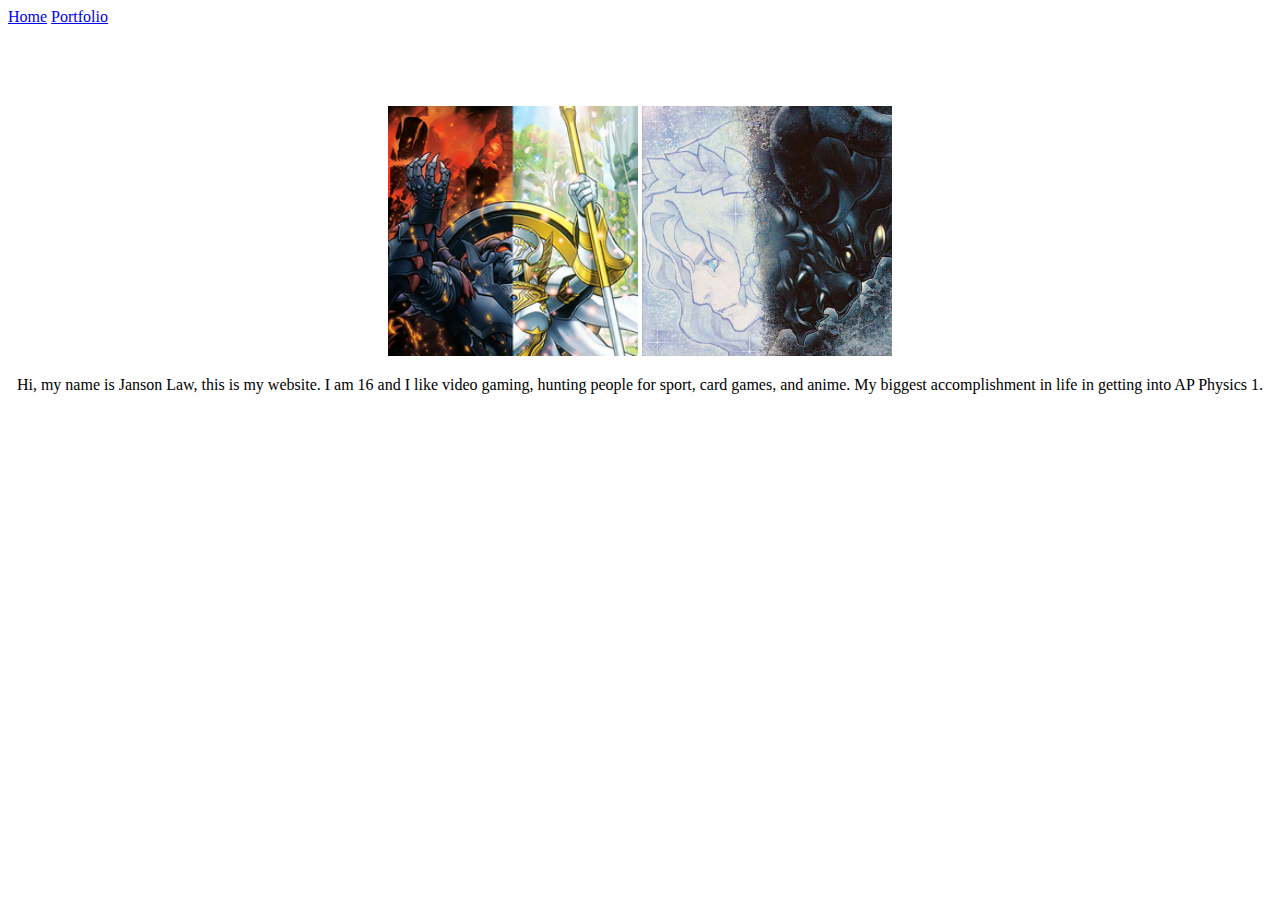
==== index.html @ d9f26e8d "My Second Commit" ====
<!doctype html>
<html lang="en">
<!-- The tags below specify the meta (browser data) and page title -->
  <head>
    <meta charset="utf-8">
    <title></title>
	<link href="style.css" rel="stylesheet" type="text/css">
  </head>
<!-- The tags below are what is displayed on the actual page -->
  <body>
    <a href="index.html">Home</a>
    <a href="portfolio/portfolio.html">Portfolio</a>
    <h1><font color="White">The Monarch's Burning Abyss</font></h1>
    <center><img src="images/Pantheism.jpg" height="250">
	<img src="images/Good and Evil.jpg" height="250"><br>
	<p>Hi, my name is Janson Law, this is my website. I am 16 and I like video gaming, hunting people for sport, card games, and anime. 
  My biggest accomplishment in life in getting into AP Physics 1.</p>
  </body>
</html>
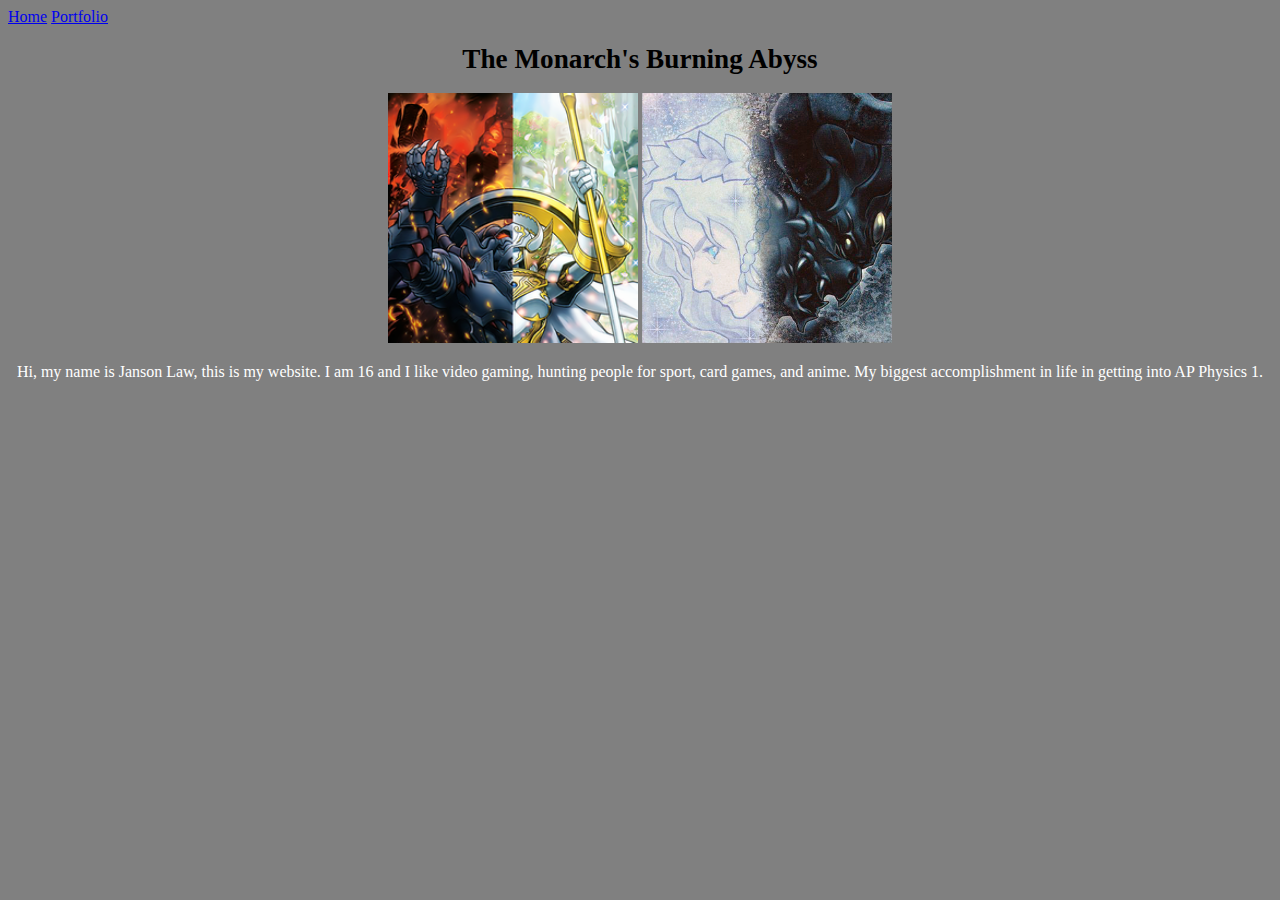
==== commit 04c5bf67: "Another Commit" ====
--- a/index.html
+++ b/index.html
@@ -1,18 +1,18 @@
 <!doctype html>
 <html lang="en">
-<!-- The tags below specify the meta (browser data) and page title -->
+
   <head>
     <meta charset="utf-8">
     <title></title>
 	<link href="style.css" rel="stylesheet" type="text/css">
   </head>
-<!-- The tags below are what is displayed on the actual page -->
+  
   <body>
     <a href="index.html">Home</a>
     <a href="portfolio/portfolio.html">Portfolio</a>
-    <h1><font color="White">The Monarch's Burning Abyss</font></h1>
+    <h1><font color="Black">The Monarch's Burning Abyss</font></h1>
     <center><img src="images/Pantheism.jpg" height="250">
-	<img src="images/Good and Evil.jpg" height="250"><br>
+	  <img src="images/Good and Evil.jpg" height="250"><br>
 	<p>Hi, my name is Janson Law, this is my website. I am 16 and I like video gaming, hunting people for sport, card games, and anime. 
   My biggest accomplishment in life in getting into AP Physics 1.</p>
   </body>
--- a/style.css
+++ b/style.css
@@ -0,0 +1,15 @@
+body{
+	font-family: "Marker Felt", "Comic Sans MS", fantasy;
+	background-color: gray;
+}
+
+h1 {
+	font-size: 1.7em;
+	text-align: center;
+	
+}
+
+p{
+	color: white;
+}
+
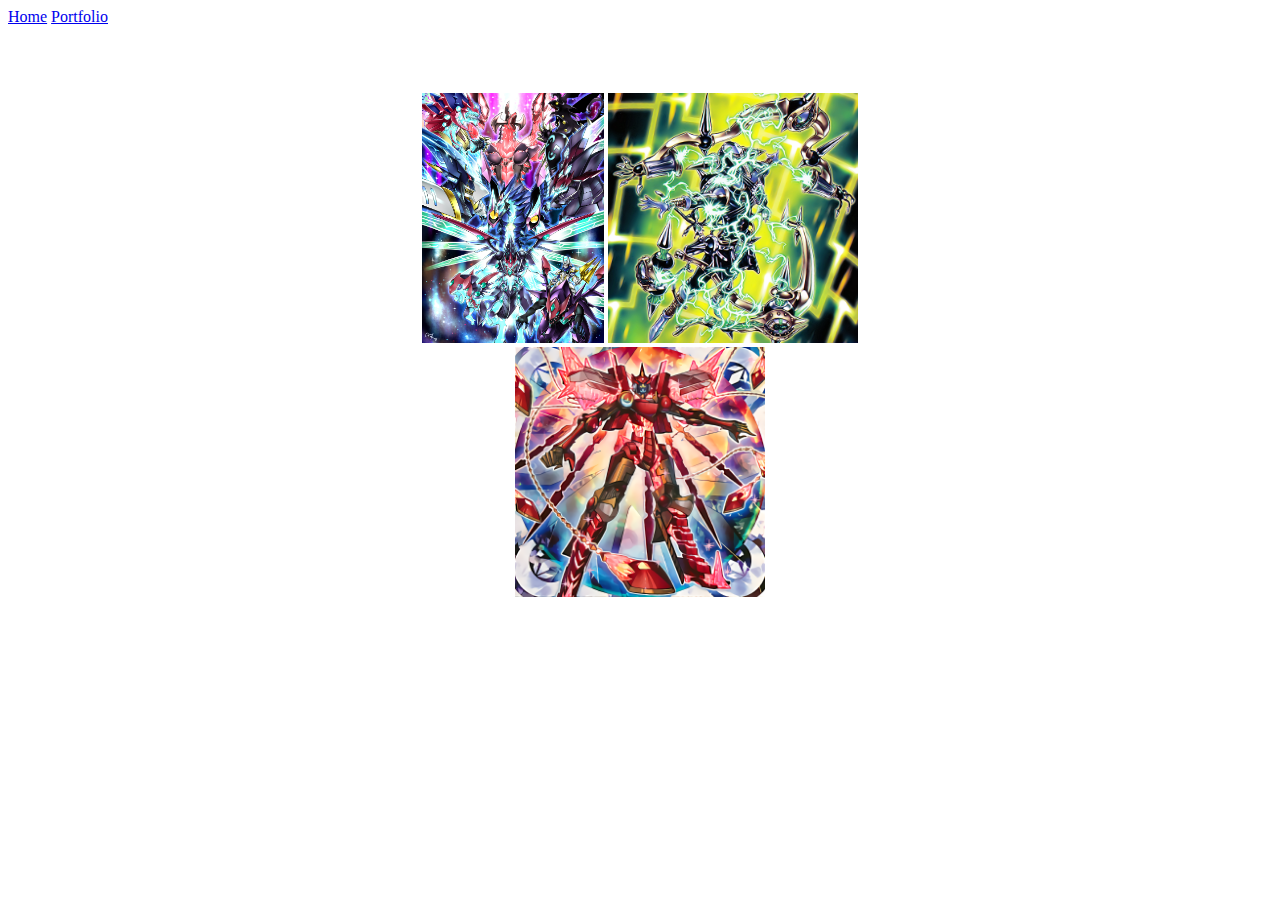
==== commit 91571835: "New Commit" ====
--- a/index.html
+++ b/index.html
@@ -10,10 +10,12 @@
   <body>
     <a href="index.html">Home</a>
     <a href="portfolio/portfolio.html">Portfolio</a>
-    <h1><font color="Black">The Monarch's Burning Abyss</font></h1>
-    <center><img src="images/Pantheism.jpg" height="250">
-	  <img src="images/Good and Evil.jpg" height="250"><br>
+    <h1><font color="white">The Crystronic PSY-Frame Galaxy</font></h1>
+    <center><img src="images/galaxy eyes.jpg" height="250">
+	  <img src="images/psyframe circuit.png" height="250"><br>
+	  <img src="images/crystron phoenixion.png" height="250"><br>
 	<p>Hi, my name is Janson Law, this is my website. I am 16 and I like video gaming, hunting people for sport, card games, and anime. 
   My biggest accomplishment in life in getting into AP Physics 1.</p>
   </body>
 </html>
+  <body background = "images/cyber dragons.jpg"
--- a/style.css
+++ b/style.css
@@ -1,6 +1,6 @@
 body{
 	font-family: "Marker Felt", "Comic Sans MS", fantasy;
-	background-color: gray;
+	
 }
 
 h1 {
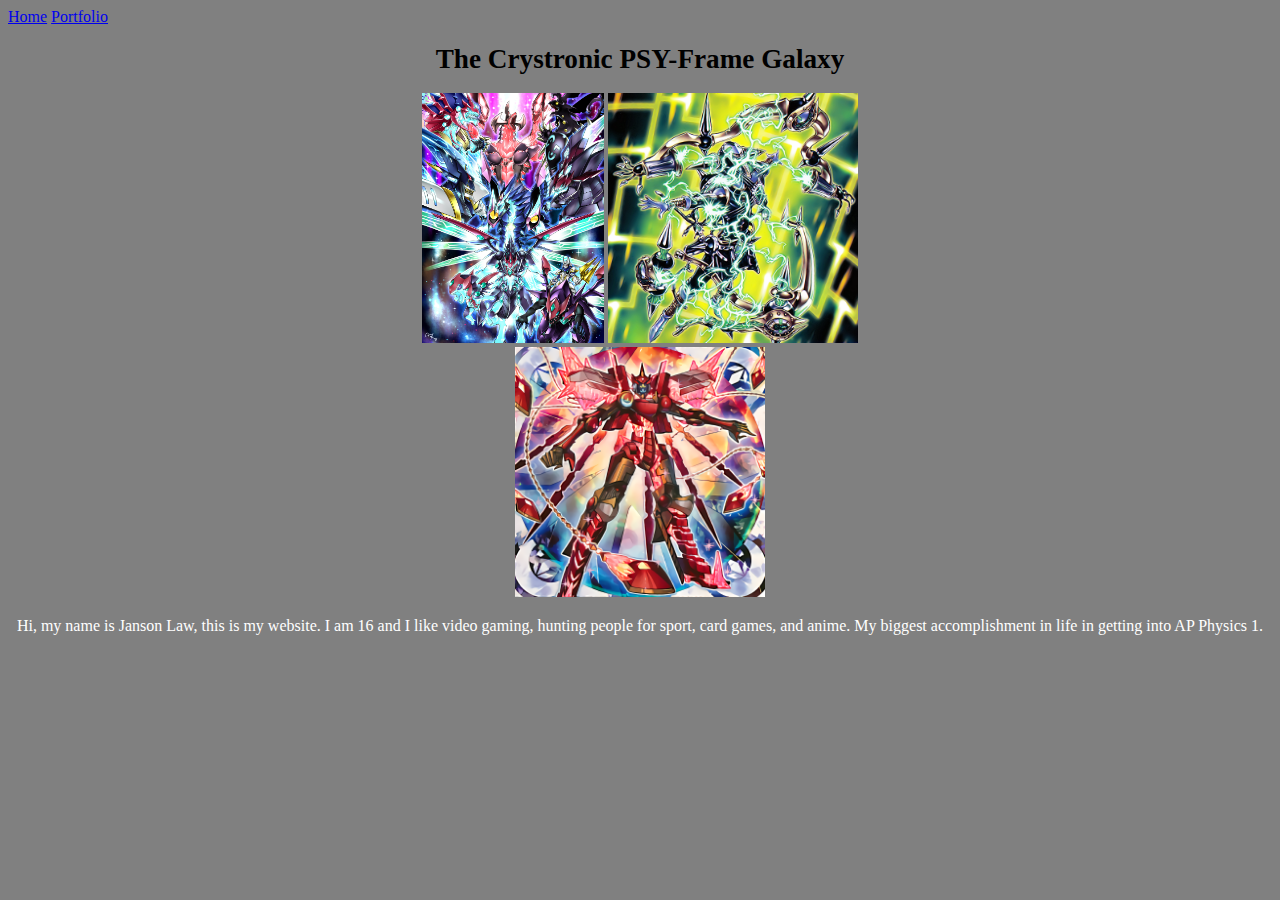
==== commit 344f2e86: "New Commit 2" ====
--- a/index.html
+++ b/index.html
@@ -10,7 +10,7 @@
   <body>
     <a href="index.html">Home</a>
     <a href="portfolio/portfolio.html">Portfolio</a>
-    <h1><font color="white">The Crystronic PSY-Frame Galaxy</font></h1>
+    <h1><font color="black">The Crystronic PSY-Frame Galaxy</font></h1>
     <center><img src="images/galaxy eyes.jpg" height="250">
 	  <img src="images/psyframe circuit.png" height="250"><br>
 	  <img src="images/crystron phoenixion.png" height="250"><br>
--- a/style.css
+++ b/style.css
@@ -1,6 +1,6 @@
 body{
 	font-family: "Marker Felt", "Comic Sans MS", fantasy;
-	
+	background-color: gray;
 }
 
 h1 {
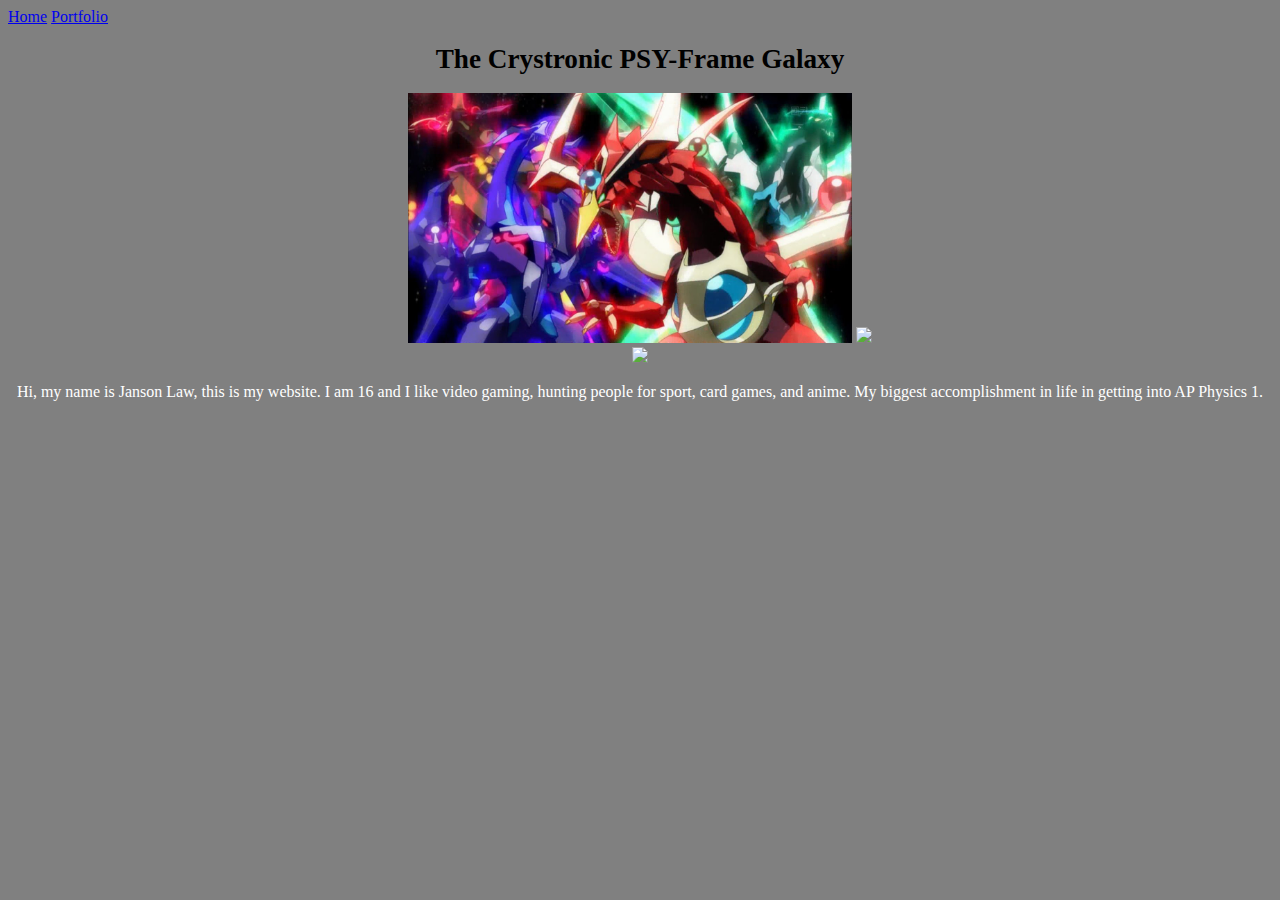
==== commit 0420d59c: "Better Commit" ====
--- a/index.html
+++ b/index.html
@@ -11,11 +11,11 @@
     <a href="index.html">Home</a>
     <a href="portfolio/portfolio.html">Portfolio</a>
     <h1><font color="black">The Crystronic PSY-Frame Galaxy</font></h1>
-    <center><img src="images/galaxy eyes.jpg" height="250">
-	  <img src="images/psyframe circuit.png" height="250"><br>
-	  <img src="images/crystron phoenixion.png" height="250"><br>
+    <center><img src="images/supreme dragons.jpg" height="250">
+	  <img src="images/ddd wallpaper.png" height="250"><br>
+	  <img src="images/aleister.png" height="250"><br>
 	<p>Hi, my name is Janson Law, this is my website. I am 16 and I like video gaming, hunting people for sport, card games, and anime. 
   My biggest accomplishment in life in getting into AP Physics 1.</p>
   </body>
 </html>
-  <body background = "images/cyber dragons.jpg"
+
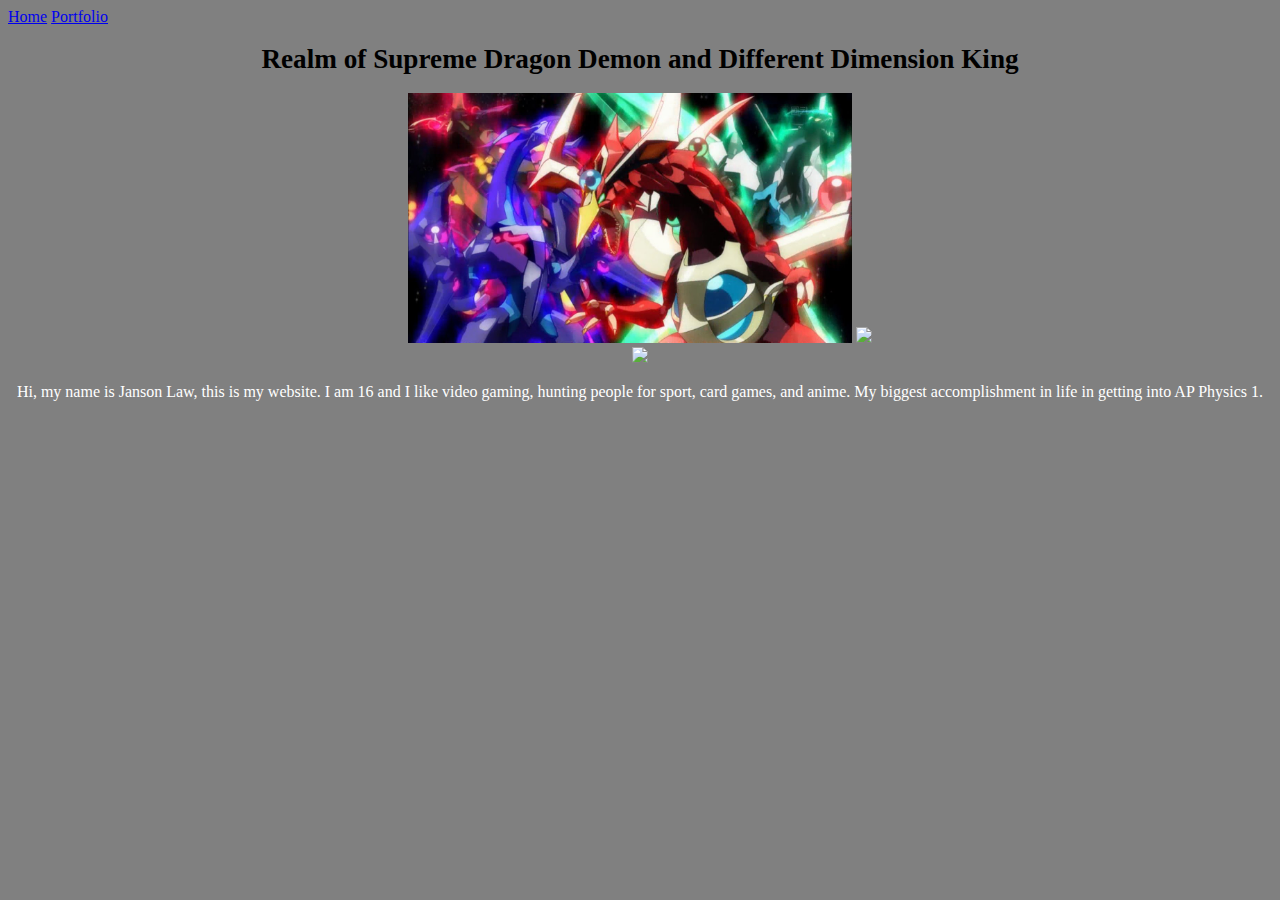
==== commit bd126ffa: "Brand New Commit" ====
--- a/index.html
+++ b/index.html
@@ -10,7 +10,7 @@
   <body>
     <a href="index.html">Home</a>
     <a href="portfolio/portfolio.html">Portfolio</a>
-    <h1><font color="black">The Crystronic PSY-Frame Galaxy</font></h1>
+    <h1><font color="black">Realm of Supreme Dragon Demon and Different Dimension King </font></h1>
     <center><img src="images/supreme dragons.jpg" height="250">
 	  <img src="images/ddd wallpaper.png" height="250"><br>
 	  <img src="images/aleister.png" height="250"><br>
